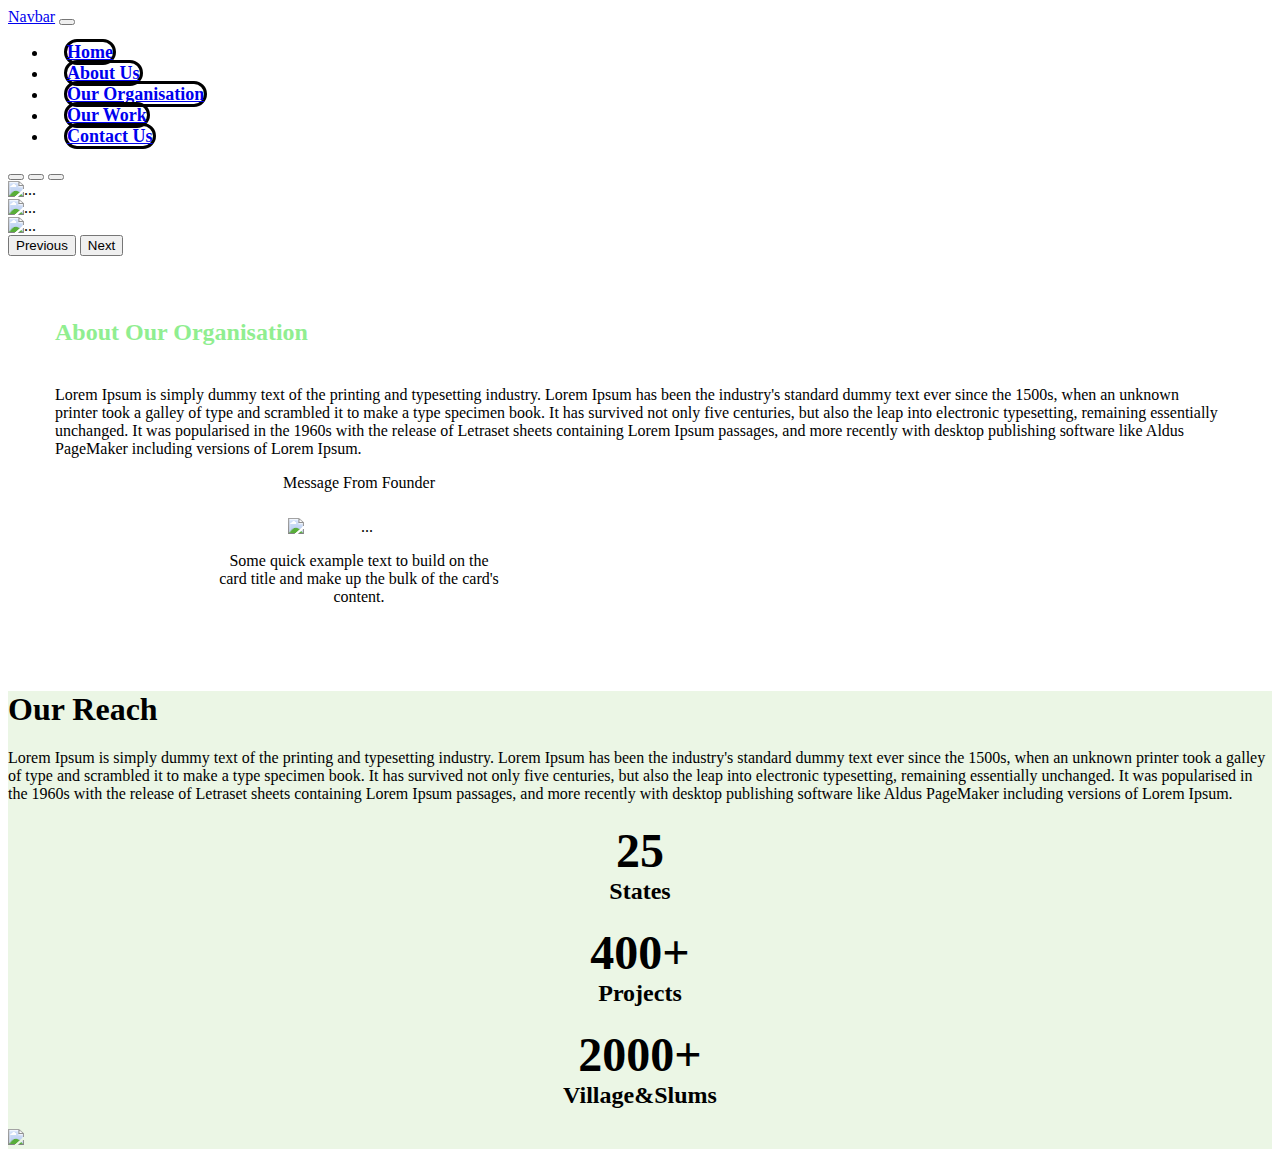
==== index.html @ d2694677 "Jquerry added" ====
<!doctype html>
<html lang="en">
<head>
    <!-- Required meta tags -->
    <meta charset="utf-8">
    <meta name="viewport" content="width=device-width, initial-scale=1">

    <!-- Bootstrap CSS -->
    <link href="https://cdn.jsdelivr.net/npm/bootstrap@5.0.2/dist/css/bootstrap.min.css" rel="stylesheet" integrity="sha384-EVSTQN3/azprG1Anm3QDgpJLIm9Nao0Yz1ztcQTwFspd3yD65VohhpuuCOmLASjC" crossorigin="anonymous">
<link rel="stylesheet" href="css/style.css">
    <title>Hello, world!</title>
</head>
<body>
<nav class="navbar sticky-top navbar-expand-lg navbar-light bg-light border-bottom border-success border-4">
    <div class="container-fluid">
        <a class="navbar-brand" href="#">Navbar</a>
        <button class="navbar-toggler" type="button" data-bs-toggle="collapse" data-bs-target="#navbarSupportedContent" aria-controls="navbarSupportedContent" aria-expanded="false" aria-label="Toggle navigation">
            <span class="navbar-toggler-icon"></span>
        </button>
        <div class="collapse navbar-collapse justify-content-center" id="navbarSupportedContent">
            <ul class="navbar-nav  mb-2 mb-lg-0 ">
                <li class="nav-item">
                    <a class="nav-link active" aria-current="page" href="#">Home</a>
                </li>
                <li class="nav-item">
                    <a class="nav-link active" aria-current="page" href="#">About Us</a>
                </li>
                <li class="nav-item">
                    <a class="nav-link active" aria-current="page" href="#">Our Organisation</a>
                </li>
                <li class="nav-item">
                    <a class="nav-link active" aria-current="page" href="#">Our Work</a>
                </li>
                <li class="nav-item">
                    <a class="nav-link active" aria-current="page" href="#">Contact Us</a>
                </li>



            </ul>

        </div>
    </div>
</nav> <!--navbar-->
<div id="carouselExampleIndicators" class="carousel slide" data-bs-ride="carousel">
    <div class="carousel-indicators">
        <button type="button" data-bs-target="#carouselExampleIndicators" data-bs-slide-to="0" class="active" aria-current="true" aria-label="Slide 1"></button>
        <button type="button" data-bs-target="#carouselExampleIndicators" data-bs-slide-to="1" aria-label="Slide 2"></button>
        <button type="button" data-bs-target="#carouselExampleIndicators" data-bs-slide-to="2" aria-label="Slide 3"></button>
    </div>
    <div class="carousel-inner">
        <div class="carousel-item active">
            <img src="pic/banner1.jpeg" class="d-block w-100" alt="...">
        </div>
        <div class="carousel-item">
            <img src="https://www.smilefoundationindia.org/images/home/hcw-banner-1.jpg" class="d-block w-100" alt="...">
        </div>
        <div class="carousel-item">
            <img src="https://www.smilefoundationindia.org/images/home/hcw-banner-2.jpg" class="d-block w-100" alt="...">
        </div>
    </div>
    <button class="carousel-control-prev" type="button" data-bs-target="#carouselExampleIndicators" data-bs-slide="prev">
        <span class="carousel-control-prev-icon" aria-hidden="true"></span>
        <span class="visually-hidden">Previous</span>
    </button>
    <button class="carousel-control-next" type="button" data-bs-target="#carouselExampleIndicators" data-bs-slide="next">
        <span class="carousel-control-next-icon" aria-hidden="true"></span>
        <span class="visually-hidden">Next</span>
    </button>
</div><!--crasole-->
<div class="container">
    <div class="row">
        <div class="row">
            <div class="col">
                <h5>About Our Organisation</h5>
                <p>Lorem Ipsum is simply dummy text of the printing and typesetting industry. Lorem Ipsum has been the industry's standard dummy text ever since the 1500s, when an unknown printer took a galley of type and scrambled it to make a type specimen book. It has survived not only five centuries, but also the leap into electronic typesetting, remaining essentially unchanged. It was popularised in the 1960s with the release of Letraset sheets containing Lorem Ipsum passages, and more recently with desktop publishing software like Aldus PageMaker including versions of Lorem Ipsum.</p>
            </div>
            <div class="col" style="text-align: center">

                <div class="card" style="width: 18rem;
    margin-left: 10rem;">
                    <div class="card-header">
                        Message From Founder
                    </div>
                    <img src="pic/user.png " class="card-img-top" alt="..." style="width: 142px;
    display: block;
    margin-left: auto;
    margin-right: auto;
    margin-top: 26px;">
                    <div class="card-body">
                        <p class="card-text">Some quick example text to build on the card title and make up the bulk of the card's content.</p>
                    </div>
                </div>
            </div>
        </div>
    </div>
</div><!--msg-->
<div class="row g-0" style="background-color:#EBF6E5">
    <div class="col-sm-6 col-md-8 p-5">
        <h1>Our Reach</h1>
        <p1>Lorem Ipsum is simply dummy text of the printing and typesetting industry. Lorem Ipsum has been the industry's standard dummy text ever since the 1500s, when an unknown printer took a galley of type and scrambled it to make a type specimen book. It has survived not only five centuries, but also the leap into electronic typesetting, remaining essentially unchanged. It was popularised in the 1960s with the release of Letraset sheets containing Lorem Ipsum passages, and more recently with desktop publishing software like Aldus PageMaker including versions of Lorem Ipsum.
        </p1>

        <div class="row">
            <div class="col border-end border-dark border-4">
                <h2 style="text-align:center"><span class="stats">25</span><br>States</br></h2>
            </div>
            <div class="col border-end border-dark border-4">
                <h2 style="text-align:center"><span class="stats">400</span><block class="plus">+</block><br>Projects</br></h2>
            </div>
            <div class="col">
                <h2 style="text-align:center"><span class="stats">2000</span><block class="plus">+</block><br>Village&Slums</br></h2>
            </div>
        </div>
    </div>
    <div class="col-6 col-md-4">
        <img src="pic/map-2018.png" style=";
    top: -11rem;
    right: 5%;width:30rem">
    </div>



</div>
<script src="https://cdn.jsdelivr.net/npm/bootstrap@5.0.2/dist/js/bootstrap.bundle.min.js" integrity="sha384-MrcW6ZMFYlzcLA8Nl+NtUVF0sA7MsXsP1UyJoMp4YLEuNSfAP+JcXn/tWtIaxVXM" crossorigin="anonymous"></script>

<script src="https://cdnjs.cloudflare.com/ajax/libs/jquery/3.6.0/jquery.min.js" integrity="sha512-894YE6QWD5I59HgZOGReFYm4dnWc1Qt5NtvYSaNcOP+u1T9qYdvdihz0PPSiiqn/+/3e7Jo4EaG7TubfWGUrMQ==" crossorigin="anonymous" referrerpolicy="no-referrer"></script>
<script src="https://cdnjs.cloudflare.com/ajax/libs/waypoints/4.0.1/jquery.waypoints.min.js" integrity="sha512-CEiA+78TpP9KAIPzqBvxUv8hy41jyI3f2uHi7DGp/Y/Ka973qgSdybNegWFciqh6GrN2UePx2KkflnQUbUhNIA==" crossorigin="anonymous" referrerpolicy="no-referrer"></script>
<script src="https://cdnjs.cloudflare.com/ajax/libs/Counter-Up/1.0.0/jquery.counterup.min.js" integrity="sha512-d8F1J2kyiRowBB/8/pAWsqUl0wSEOkG5KATkVV4slfblq9VRQ6MyDZVxWl2tWd+mPhuCbpTB4M7uU/x9FlgQ9Q==" crossorigin="anonymous" referrerpolicy="no-referrer"></script>
<script type="text/javascript" src="js/app.js"></script>
</body>
</html>
---- css/style.css ----
.body{
    width: 100%;
}
a.nav-link.active {
    margin-left: 1rem;
    font-weight: 700;
    font-size: large;
    border-radius: 40px;
    border: 3px solid black;
    margin-right: 1rem;
}
a.nav-link.active:hover{
    background-color:yellow;
}
a.nav-link.active {}

h5 {
    text-align: justify;
    font-size: x-large;
    font-weight: 900;
    color: lightgreen;
    margin-top: 1rem;
}
.container {
    padding: 47px;
}
.stats{
    font-weight: bolder;
    font-size: xxx-large;
}
block.plus {
    font-size: xxx-large;
    font-weight: 700;
}
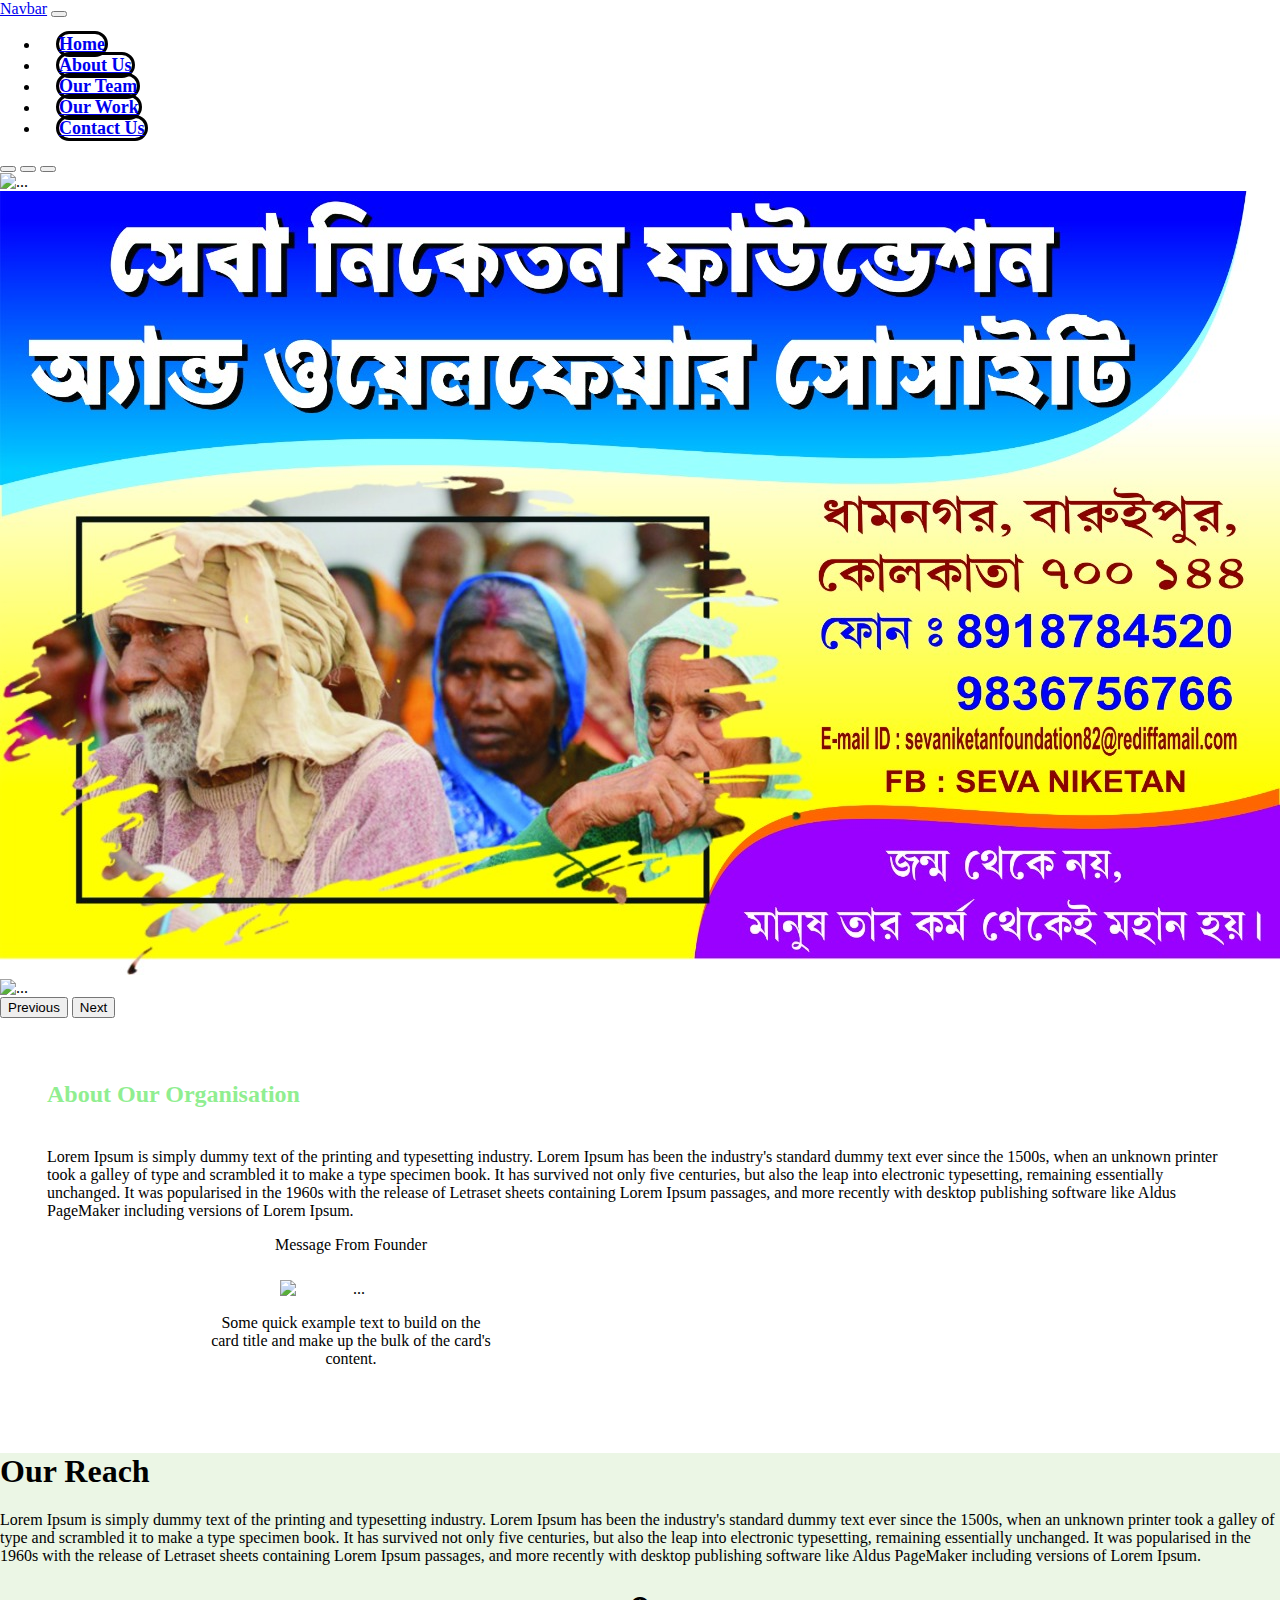
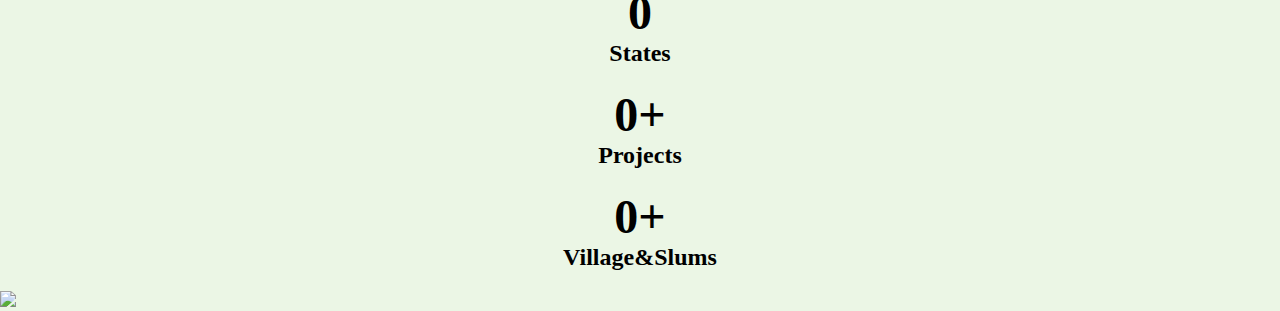
==== commit b0e4262b: "our team page" ====
--- a/index.html
+++ b/index.html
@@ -13,7 +13,7 @@
 <body>
 <nav class="navbar sticky-top navbar-expand-lg navbar-light bg-light border-bottom border-success border-4">
     <div class="container-fluid">
-        <a class="navbar-brand" href="#">Navbar</a>
+        <a class="navbar-brand" href="index.html">Navbar</a>
         <button class="navbar-toggler" type="button" data-bs-toggle="collapse" data-bs-target="#navbarSupportedContent" aria-controls="navbarSupportedContent" aria-expanded="false" aria-label="Toggle navigation">
             <span class="navbar-toggler-icon"></span>
         </button>
@@ -26,7 +26,7 @@
                     <a class="nav-link active" aria-current="page" href="#">About Us</a>
                 </li>
                 <li class="nav-item">
-                    <a class="nav-link active" aria-current="page" href="#">Our Organisation</a>
+                    <a class="nav-link active" aria-current="page" href="our%20team.html">Our Team</a>
                 </li>
                 <li class="nav-item">
                     <a class="nav-link active" aria-current="page" href="#">Our Work</a>
@@ -53,7 +53,7 @@
             <img src="pic/banner1.jpeg" class="d-block w-100" alt="...">
         </div>
         <div class="carousel-item">
-            <img src="https://www.smilefoundationindia.org/images/home/hcw-banner-1.jpg" class="d-block w-100" alt="...">
+            <img src="pic/banner.jpeg" class="d-block w-100" alt="...">
         </div>
         <div class="carousel-item">
             <img src="https://www.smilefoundationindia.org/images/home/hcw-banner-2.jpg" class="d-block w-100" alt="...">
@@ -101,15 +101,15 @@
         <p1>Lorem Ipsum is simply dummy text of the printing and typesetting industry. Lorem Ipsum has been the industry's standard dummy text ever since the 1500s, when an unknown printer took a galley of type and scrambled it to make a type specimen book. It has survived not only five centuries, but also the leap into electronic typesetting, remaining essentially unchanged. It was popularised in the 1960s with the release of Letraset sheets containing Lorem Ipsum passages, and more recently with desktop publishing software like Aldus PageMaker including versions of Lorem Ipsum.
         </p1>
 
-        <div class="row">
+        <div class="row"id="counter">
             <div class="col border-end border-dark border-4">
-                <h2 style="text-align:center"><span class="stats">25</span><br>States</br></h2>
+                <h2 style="text-align:center"><span data-target="25" class="stats">0</span><br>States</br></h2>
             </div>
             <div class="col border-end border-dark border-4">
-                <h2 style="text-align:center"><span class="stats">400</span><block class="plus">+</block><br>Projects</br></h2>
+                <h2 style="text-align:center"><span class="stats" data-target="400"  >0</span><block class="plus">+</block><br>Projects</br></h2>
             </div>
             <div class="col">
-                <h2 style="text-align:center"><span class="stats">2000</span><block class="plus">+</block><br>Village&Slums</br></h2>
+                <h2 style="text-align:center"><span data-target="2000" class="stats">0</span><block class="plus">+</block><br>Village&Slums</br></h2>
             </div>
         </div>
     </div>
@@ -124,9 +124,7 @@
 </div>
 <script src="https://cdn.jsdelivr.net/npm/bootstrap@5.0.2/dist/js/bootstrap.bundle.min.js" integrity="sha384-MrcW6ZMFYlzcLA8Nl+NtUVF0sA7MsXsP1UyJoMp4YLEuNSfAP+JcXn/tWtIaxVXM" crossorigin="anonymous"></script>
 
-<script src="https://cdnjs.cloudflare.com/ajax/libs/jquery/3.6.0/jquery.min.js" integrity="sha512-894YE6QWD5I59HgZOGReFYm4dnWc1Qt5NtvYSaNcOP+u1T9qYdvdihz0PPSiiqn/+/3e7Jo4EaG7TubfWGUrMQ==" crossorigin="anonymous" referrerpolicy="no-referrer"></script>
-<script src="https://cdnjs.cloudflare.com/ajax/libs/waypoints/4.0.1/jquery.waypoints.min.js" integrity="sha512-CEiA+78TpP9KAIPzqBvxUv8hy41jyI3f2uHi7DGp/Y/Ka973qgSdybNegWFciqh6GrN2UePx2KkflnQUbUhNIA==" crossorigin="anonymous" referrerpolicy="no-referrer"></script>
-<script src="https://cdnjs.cloudflare.com/ajax/libs/Counter-Up/1.0.0/jquery.counterup.min.js" integrity="sha512-d8F1J2kyiRowBB/8/pAWsqUl0wSEOkG5KATkVV4slfblq9VRQ6MyDZVxWl2tWd+mPhuCbpTB4M7uU/x9FlgQ9Q==" crossorigin="anonymous" referrerpolicy="no-referrer"></script>
+<script src="https://code.jquery.com/jquery-3.6.0.min.js" integrity="sha256-/xUj+3OJU5yExlq6GSYGSHk7tPXikynS7ogEvDej/m4=" crossorigin="anonymous"></script>
 <script type="text/javascript" src="js/app.js"></script>
 </body>
 </html>--- a/css/style.css
+++ b/css/style.css
@@ -1,5 +1,9 @@
-.body{
+html,body{
     width: 100%;
+    height: 100%;
+    margin: 0px;
+    padding: 0px;
+    overflow-x: clip;
 }
 a.nav-link.active {
     margin-left: 1rem;
@@ -31,4 +35,14 @@
 block.plus {
     font-size: xxx-large;
     font-weight: 700;
+}
+
+#team{
+    color: white;
+    border-bottom: 10px;
+    font-size: -webkit-xxx-large;
+    font-weight: 600;
+    /* border-bottom: 10px; */
+    text-decoration-line: underline;
+    text-align: center;
 }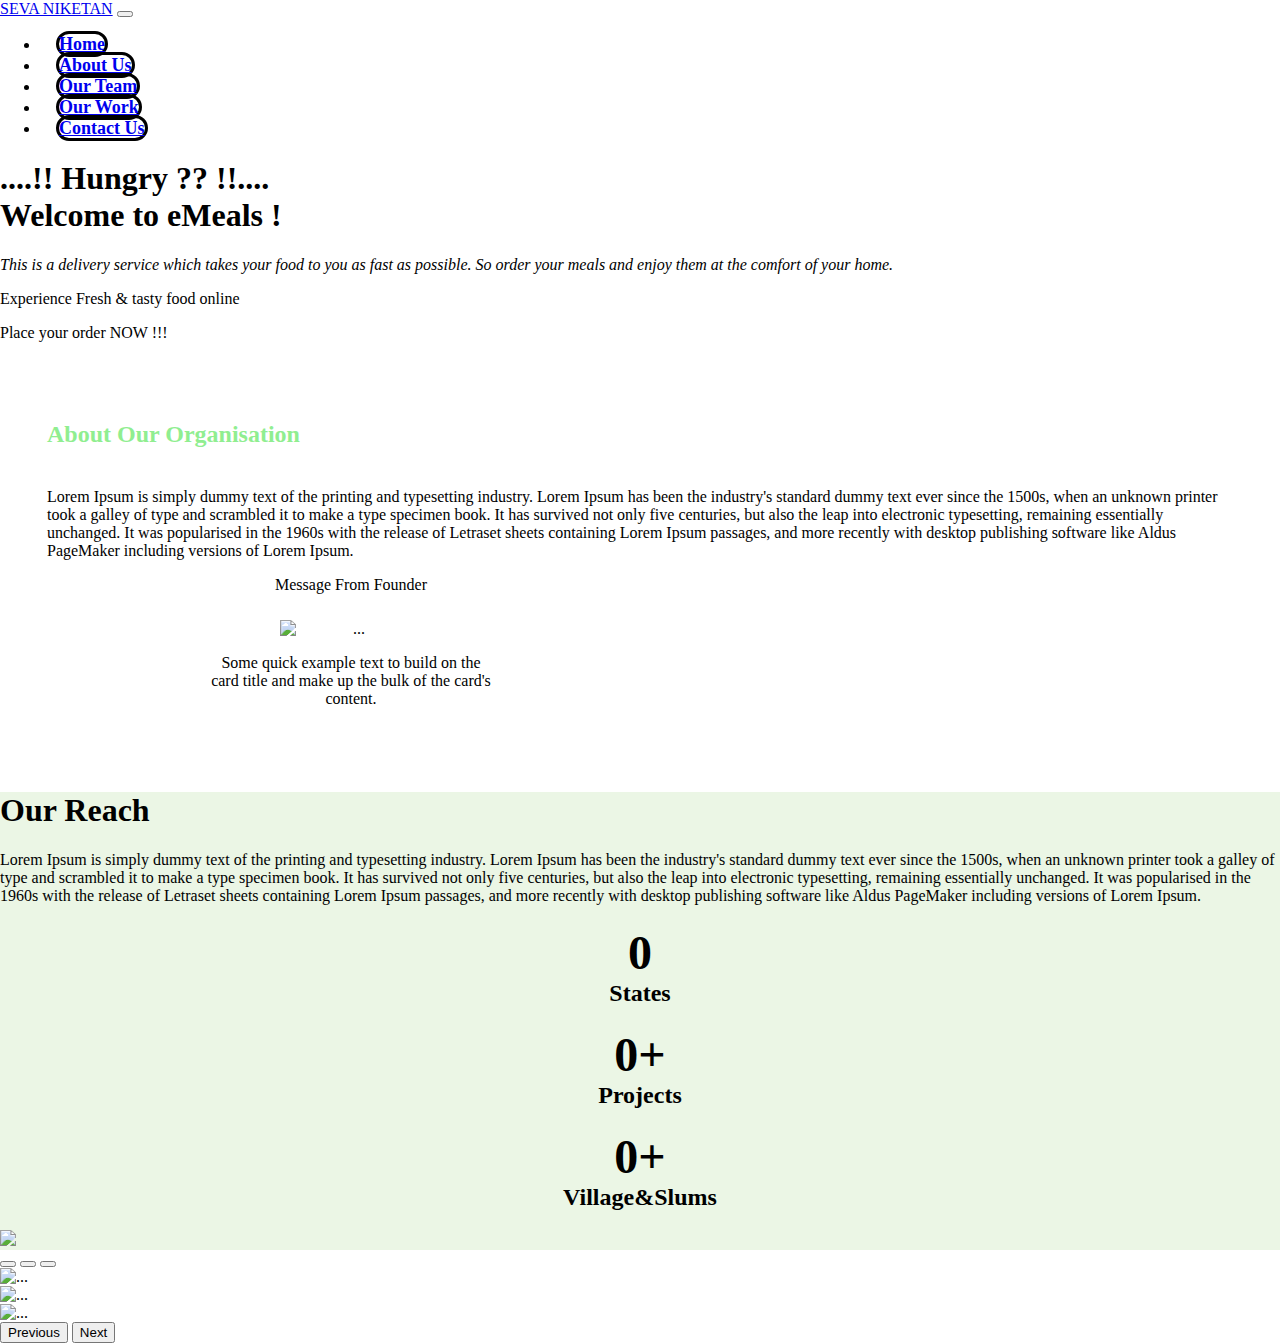
==== commit 9f269488: "updated" ====
--- a/index.html
+++ b/index.html
@@ -11,28 +11,28 @@
     <title>Hello, world!</title>
 </head>
 <body>
-<nav class="navbar sticky-top navbar-expand-lg navbar-light bg-light border-bottom border-success border-4">
+<nav class="navbar sticky-top navbar-expand-lg navbar-light navbar1">
     <div class="container-fluid">
-        <a class="navbar-brand" href="index.html">Navbar</a>
+        <a class="navbar-brand" id="pgs1" href="index.html">SEVA NIKETAN</a>
         <button class="navbar-toggler" type="button" data-bs-toggle="collapse" data-bs-target="#navbarSupportedContent" aria-controls="navbarSupportedContent" aria-expanded="false" aria-label="Toggle navigation">
             <span class="navbar-toggler-icon"></span>
         </button>
         <div class="collapse navbar-collapse justify-content-center" id="navbarSupportedContent">
             <ul class="navbar-nav  mb-2 mb-lg-0 ">
                 <li class="nav-item">
-                    <a class="nav-link active" aria-current="page" href="#">Home</a>
+                    <a class="nav-link active " id="pgs" aria-current="page" href="#">Home</a>
                 </li>
                 <li class="nav-item">
-                    <a class="nav-link active" aria-current="page" href="#">About Us</a>
+                    <a class="nav-link active " id="pgs"  aria-current="page" href="#">About Us</a>
                 </li>
                 <li class="nav-item">
-                    <a class="nav-link active" aria-current="page" href="our%20team.html">Our Team</a>
+                    <a class="nav-link active"id="pgs"  aria-current="page" href="our team.html">Our Team</a>
                 </li>
                 <li class="nav-item">
-                    <a class="nav-link active" aria-current="page" href="#">Our Work</a>
+                    <a class="nav-link active"id="pgs"  aria-current="page" href="#">Our Work</a>
                 </li>
                 <li class="nav-item">
-                    <a class="nav-link active" aria-current="page" href="#">Contact Us</a>
+                    <a class="nav-link active" id="pgs" aria-current="page" href="#">Contact Us</a>
                 </li>
 
 
@@ -42,7 +42,7 @@
         </div>
     </div>
 </nav> <!--navbar-->
-<div id="carouselExampleIndicators" class="carousel slide" data-bs-ride="carousel">
+<!--<div id="carouselExampleIndicators" class="carousel slide" data-bs-ride="carousel">
     <div class="carousel-indicators">
         <button type="button" data-bs-target="#carouselExampleIndicators" data-bs-slide-to="0" class="active" aria-current="true" aria-label="Slide 1"></button>
         <button type="button" data-bs-target="#carouselExampleIndicators" data-bs-slide-to="1" aria-label="Slide 2"></button>
@@ -67,7 +67,15 @@
         <span class="carousel-control-next-icon" aria-hidden="true"></span>
         <span class="visually-hidden">Next</span>
     </button>
-</div><!--crasole-->
+</div>--><!--crasole-->
+<section id="home">
+<!--<img src="banner1.jpeg" style="width: 100%; border: 5px solid white; border-radius: 20px;" alt="">-->
+<h1 class="h-primary">....!! Hungry ?? !!.... <br>Welcome to eMeals !</h1>
+        <p><i> This is a delivery service which takes your food to you as fast as possible.
+             So order your meals and enjoy them at the comfort of your home.</i></p>
+        <p> Experience Fresh & tasty food online </p>
+        <p> Place your order NOW !!!</p>
+</section>
 <div class="container">
     <div class="row">
         <div class="row">
@@ -114,7 +122,7 @@
         </div>
     </div>
     <div class="col-6 col-md-4">
-        <img src="pic/map-2018.png" style=";
+        <img src="pic/map-2018.png" style="
     top: -11rem;
     right: 5%;width:30rem">
     </div>
@@ -122,9 +130,39 @@
 
 
 </div>
+<div id="carouselExampleIndicators" class="carousel slide" data-bs-ride="carousel">
+    <div class="carousel-indicators">
+        <button type="button" data-bs-target="#carouselExampleIndicators" data-bs-slide-to="0" class="active" aria-current="true" aria-label="Slide 1"></button>
+        <button type="button" data-bs-target="#carouselExampleIndicators" data-bs-slide-to="1" aria-label="Slide 2"></button>
+        <button type="button" data-bs-target="#carouselExampleIndicators" data-bs-slide-to="2" aria-label="Slide 3"></button>
+       <!-- <button type="button" data-bs-target="#carouselExampleIndicators" data-bs-slide-to="2" aria-label="Slide 4"></button>-->
+    </div>
+    <div class="carousel-inner">
+        <div class="carousel-item active">
+            <img src="Untitled design (14).png" class="d-block imgstyle" alt="...">
+        </div>
+        <div class="carousel-item">
+            <img src="Untitled design (15).png" class="d-block imgstyle" alt="...">
+        </div>
+        <div class="carousel-item">
+            <img src="Untitled design (16).png" class="d-block imgstyle" alt="...">
+        </div>
+      <!--  <div class="carousel-item">
+            <img src="Untitled design (17).png" class="d-block imgstyle" alt="...">
+        </div>-->
+    </div>
+    <button class="carousel-control-prev" type="button" data-bs-target="#carouselExampleIndicators" data-bs-slide="prev">
+        <span class="carousel-control-prev-icon" aria-hidden="true"></span>
+        <span class="visually-hidden">Previous</span>
+    </button>
+    <button class="carousel-control-next" type="button" data-bs-target="#carouselExampleIndicators" data-bs-slide="next">
+        <span class="carousel-control-next-icon" aria-hidden="true"></span>
+        <span class="visually-hidden">Next</span>
+    </button>
+</div>
 <script src="https://cdn.jsdelivr.net/npm/bootstrap@5.0.2/dist/js/bootstrap.bundle.min.js" integrity="sha384-MrcW6ZMFYlzcLA8Nl+NtUVF0sA7MsXsP1UyJoMp4YLEuNSfAP+JcXn/tWtIaxVXM" crossorigin="anonymous"></script>
 
 <script src="https://code.jquery.com/jquery-3.6.0.min.js" integrity="sha256-/xUj+3OJU5yExlq6GSYGSHk7tPXikynS7ogEvDej/m4=" crossorigin="anonymous"></script>
 <script type="text/javascript" src="js/app.js"></script>
 </body>
-</html>+</html>
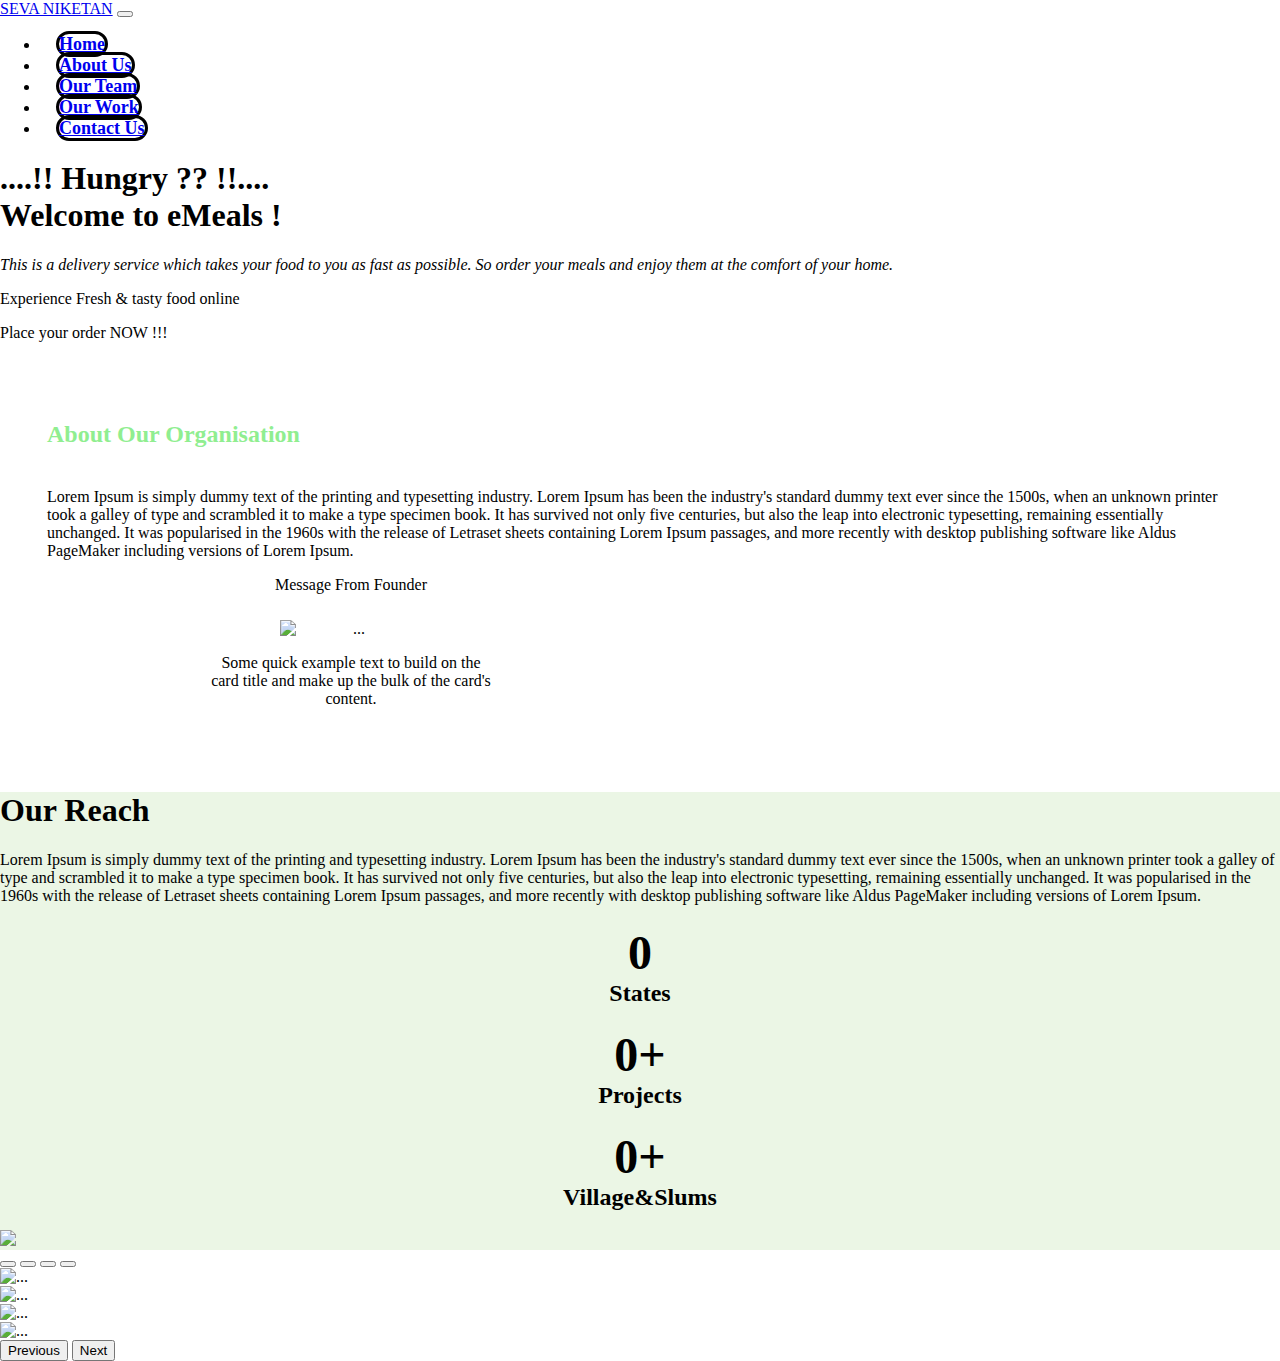
==== commit 6befeacd: "c" ====
--- a/index.html
+++ b/index.html
@@ -29,7 +29,7 @@
                     <a class="nav-link active"id="pgs"  aria-current="page" href="our team.html">Our Team</a>
                 </li>
                 <li class="nav-item">
-                    <a class="nav-link active"id="pgs"  aria-current="page" href="#">Our Work</a>
+                    <a class="nav-link active" id="pgs" aria-current="page" href="our work.html">Our Work</a>
                 </li>
                 <li class="nav-item">
                     <a class="nav-link active" id="pgs" aria-current="page" href="#">Contact Us</a>
@@ -135,7 +135,7 @@
         <button type="button" data-bs-target="#carouselExampleIndicators" data-bs-slide-to="0" class="active" aria-current="true" aria-label="Slide 1"></button>
         <button type="button" data-bs-target="#carouselExampleIndicators" data-bs-slide-to="1" aria-label="Slide 2"></button>
         <button type="button" data-bs-target="#carouselExampleIndicators" data-bs-slide-to="2" aria-label="Slide 3"></button>
-       <!-- <button type="button" data-bs-target="#carouselExampleIndicators" data-bs-slide-to="2" aria-label="Slide 4"></button>-->
+        <button type="button" data-bs-target="#carouselExampleIndicators" data-bs-slide-to="2" aria-label="Slide 4"></button>
     </div>
     <div class="carousel-inner">
         <div class="carousel-item active">
@@ -147,9 +147,9 @@
         <div class="carousel-item">
             <img src="Untitled design (16).png" class="d-block imgstyle" alt="...">
         </div>
-      <!--  <div class="carousel-item">
+        <div class="carousel-item">
             <img src="Untitled design (17).png" class="d-block imgstyle" alt="...">
-        </div>-->
+        </div>
     </div>
     <button class="carousel-control-prev" type="button" data-bs-target="#carouselExampleIndicators" data-bs-slide="prev">
         <span class="carousel-control-prev-icon" aria-hidden="true"></span>
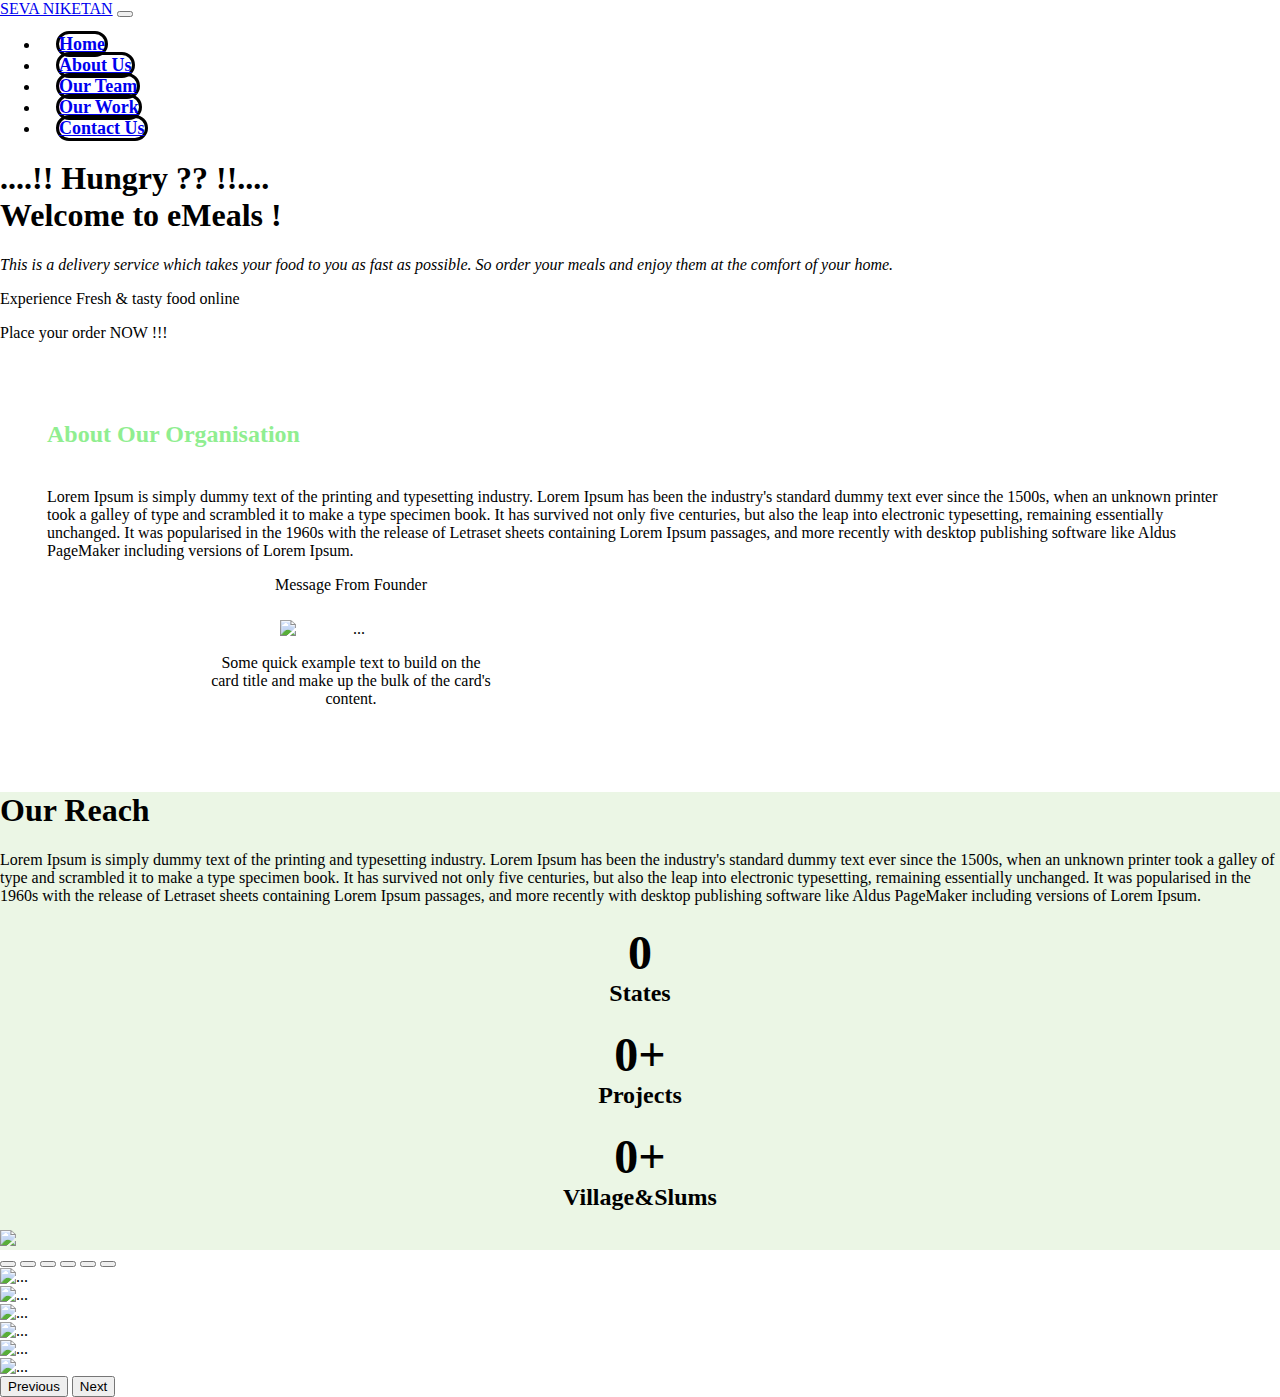
==== commit c1943812: "crasoul improved" ====
--- a/index.html
+++ b/index.html
@@ -23,7 +23,7 @@
                     <a class="nav-link active " id="pgs" aria-current="page" href="#">Home</a>
                 </li>
                 <li class="nav-item">
-                    <a class="nav-link active " id="pgs"  aria-current="page" href="#">About Us</a>
+                    <a class="nav-link active " id="pgs"  aria-current="page" href="aboutus.html">About Us</a>
                 </li>
                 <li class="nav-item">
                     <a class="nav-link active"id="pgs"  aria-current="page" href="our team.html">Our Team</a>
@@ -32,7 +32,7 @@
                     <a class="nav-link active" id="pgs" aria-current="page" href="our work.html">Our Work</a>
                 </li>
                 <li class="nav-item">
-                    <a class="nav-link active" id="pgs" aria-current="page" href="#">Contact Us</a>
+                    <a class="nav-link active" id="pgs" aria-current="page" href="contactus.html">Contact Us</a>
                 </li>
 
 
@@ -42,32 +42,7 @@
         </div>
     </div>
 </nav> <!--navbar-->
-<!--<div id="carouselExampleIndicators" class="carousel slide" data-bs-ride="carousel">
-    <div class="carousel-indicators">
-        <button type="button" data-bs-target="#carouselExampleIndicators" data-bs-slide-to="0" class="active" aria-current="true" aria-label="Slide 1"></button>
-        <button type="button" data-bs-target="#carouselExampleIndicators" data-bs-slide-to="1" aria-label="Slide 2"></button>
-        <button type="button" data-bs-target="#carouselExampleIndicators" data-bs-slide-to="2" aria-label="Slide 3"></button>
-    </div>
-    <div class="carousel-inner">
-        <div class="carousel-item active">
-            <img src="pic/banner1.jpeg" class="d-block w-100" alt="...">
-        </div>
-        <div class="carousel-item">
-            <img src="pic/banner.jpeg" class="d-block w-100" alt="...">
-        </div>
-        <div class="carousel-item">
-            <img src="https://www.smilefoundationindia.org/images/home/hcw-banner-2.jpg" class="d-block w-100" alt="...">
-        </div>
-    </div>
-    <button class="carousel-control-prev" type="button" data-bs-target="#carouselExampleIndicators" data-bs-slide="prev">
-        <span class="carousel-control-prev-icon" aria-hidden="true"></span>
-        <span class="visually-hidden">Previous</span>
-    </button>
-    <button class="carousel-control-next" type="button" data-bs-target="#carouselExampleIndicators" data-bs-slide="next">
-        <span class="carousel-control-next-icon" aria-hidden="true"></span>
-        <span class="visually-hidden">Next</span>
-    </button>
-</div>--><!--crasole-->
+
 <section id="home">
 <!--<img src="banner1.jpeg" style="width: 100%; border: 5px solid white; border-radius: 20px;" alt="">-->
 <h1 class="h-primary">....!! Hungry ?? !!.... <br>Welcome to eMeals !</h1>
@@ -135,7 +110,9 @@
         <button type="button" data-bs-target="#carouselExampleIndicators" data-bs-slide-to="0" class="active" aria-current="true" aria-label="Slide 1"></button>
         <button type="button" data-bs-target="#carouselExampleIndicators" data-bs-slide-to="1" aria-label="Slide 2"></button>
         <button type="button" data-bs-target="#carouselExampleIndicators" data-bs-slide-to="2" aria-label="Slide 3"></button>
-        <button type="button" data-bs-target="#carouselExampleIndicators" data-bs-slide-to="2" aria-label="Slide 4"></button>
+        <button type="button" data-bs-target="#carouselExampleIndicators" data-bs-slide-to="3" aria-label="Slide 4"></button>
+        <button type="button" data-bs-target="#carouselExampleIndicators" data-bs-slide-to="4" aria-label="Slide 5"></button>
+        <button type="button" data-bs-target="#carouselExampleIndicators" data-bs-slide-to="5" aria-label="Slide 6"></button>
     </div>
     <div class="carousel-inner">
         <div class="carousel-item active">
@@ -149,6 +126,12 @@
         </div>
         <div class="carousel-item">
             <img src="Untitled design (17).png" class="d-block imgstyle" alt="...">
+        </div>
+        <div class="carousel-item">
+            <img src="pic/user.png" class="d-block imgstyle" alt="...">
+        </div>
+        <div class="carousel-item">
+            <img src="pic/banner1.jpeg" class="d-block imgstyle" alt="...">
         </div>
     </div>
     <button class="carousel-control-prev" type="button" data-bs-target="#carouselExampleIndicators" data-bs-slide="prev">
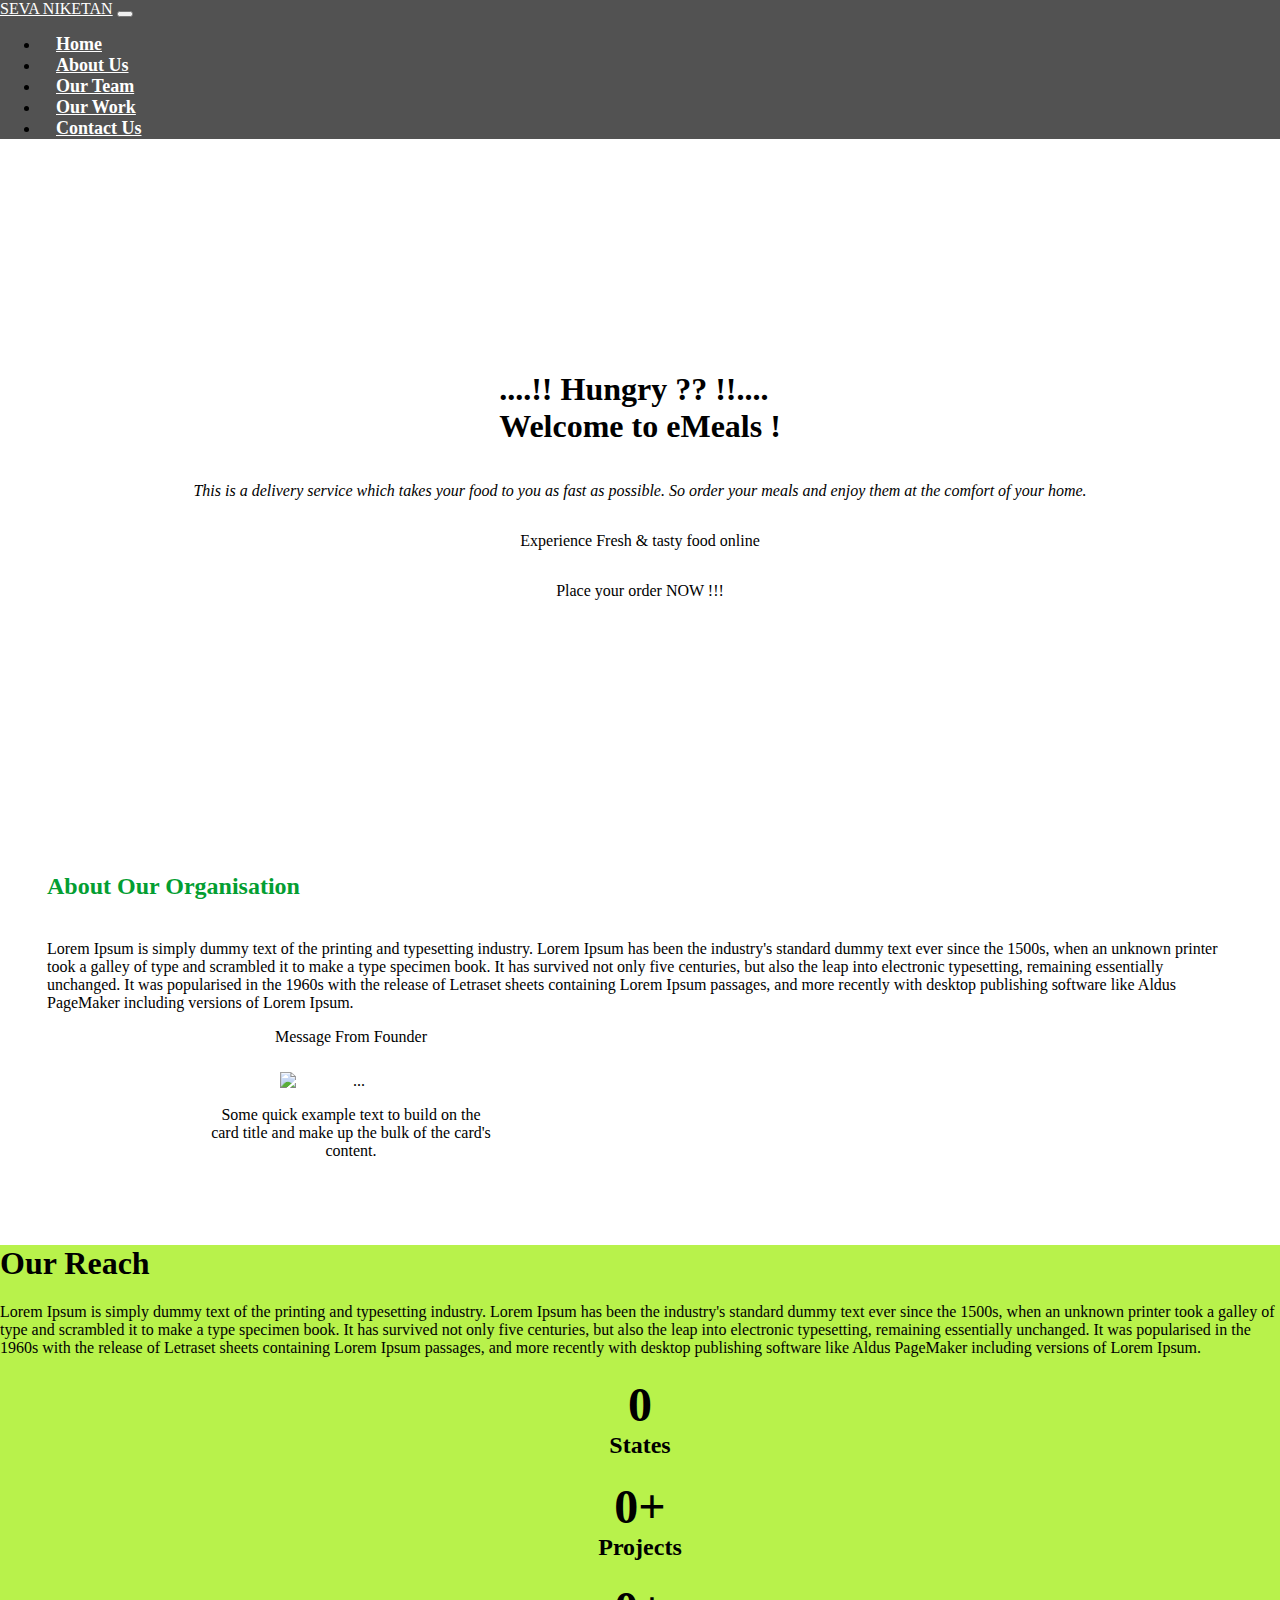
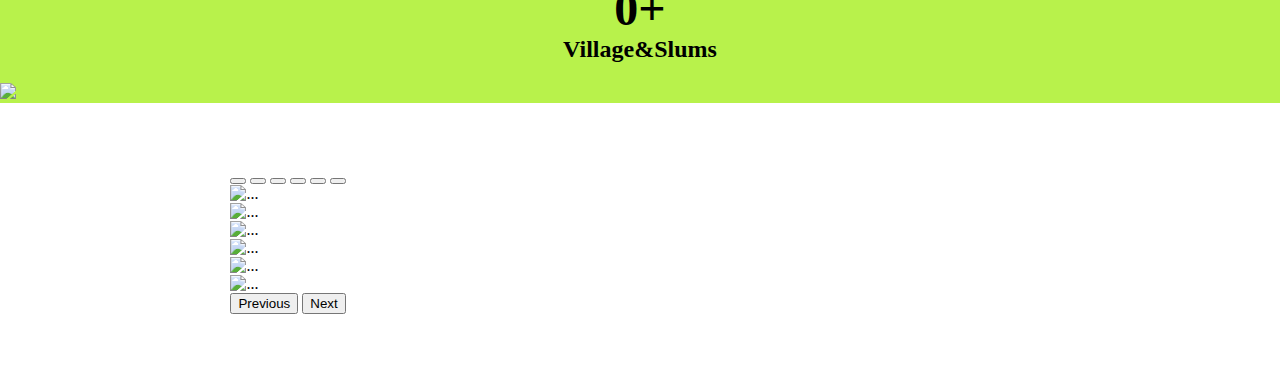
==== commit 7edc0caa: "allupdate" ====
--- a/index.html
+++ b/index.html
@@ -78,7 +78,7 @@
         </div>
     </div>
 </div><!--msg-->
-<div class="row g-0" style="background-color:#EBF6E5">
+<div class="row g-0" style="background-color:#b8f24b">
     <div class="col-sm-6 col-md-8 p-5">
         <h1>Our Reach</h1>
         <p1>Lorem Ipsum is simply dummy text of the printing and typesetting industry. Lorem Ipsum has been the industry's standard dummy text ever since the 1500s, when an unknown printer took a galley of type and scrambled it to make a type specimen book. It has survived not only five centuries, but also the leap into electronic typesetting, remaining essentially unchanged. It was popularised in the 1960s with the release of Letraset sheets containing Lorem Ipsum passages, and more recently with desktop publishing software like Aldus PageMaker including versions of Lorem Ipsum.
@@ -142,7 +142,11 @@
         <span class="carousel-control-next-icon" aria-hidden="true"></span>
         <span class="visually-hidden">Next</span>
     </button>
+
 </div>
+
+
+
 <script src="https://cdn.jsdelivr.net/npm/bootstrap@5.0.2/dist/js/bootstrap.bundle.min.js" integrity="sha384-MrcW6ZMFYlzcLA8Nl+NtUVF0sA7MsXsP1UyJoMp4YLEuNSfAP+JcXn/tWtIaxVXM" crossorigin="anonymous"></script>
 
 <script src="https://code.jquery.com/jquery-3.6.0.min.js" integrity="sha256-/xUj+3OJU5yExlq6GSYGSHk7tPXikynS7ogEvDej/m4=" crossorigin="anonymous"></script>
--- a/css/style.css
+++ b/css/style.css
@@ -4,25 +4,84 @@
     margin: 0px;
     padding: 0px;
     overflow-x: clip;
+    top: 0;
+    left: 0;
 }
 a.nav-link.active {
     margin-left: 1rem;
     font-weight: 700;
     font-size: large;
-    border-radius: 40px;
-    border: 3px solid black;
+    border-radius: 21px;
+    /* border: 3px solid black; */
     margin-right: 1rem;
 }
-a.nav-link.active:hover{
-    background-color:yellow;
+/* a.nav-link.active:hover{
+    background-color:white;
+    color: black;
+} */
+.justify-content-center {
+    justify-content: right!important;
 }
-a.nav-link.active {}
+.navbar{
+    position: sticky;
+}
+
+.navbar1::before{
+    content: "";
+    background-color: black;
+    position: absolute;
+    height: 100%;
+    width: 100%;
+    z-index: -1;
+    opacity: 0.68;
+    
+
+}
+#pgs{
+    color: white;
+}
+#pgs:hover{
+    
+    background-color:white;
+    color: black;
+}
+#pgs1{
+    color: white;
+}
+
+
+
+#home{
+    display: flex;
+    flex-direction: column;
+    justify-content: center;
+    align-items: center;
+    height: 655px;
+  
+
+}
+#home::before{
+    content: "";
+    position: absolute;
+    background: url("banner1.jpeg") no-repeat center center/cover;
+    top: 0;
+    left: 0;
+    border: 3px solid white;
+    border-top: 0;
+    
+    border-bottom-left-radius: 45px ;
+    border-bottom-right-radius: 45px;
+    height: 100%;
+    width: 100%;
+    z-index: -1;
+    opacity: 0.89;
+}
 
 h5 {
     text-align: justify;
     font-size: x-large;
     font-weight: 900;
-    color: lightgreen;
+    color: #039e32;
     margin-top: 1rem;
 }
 .container {
@@ -37,6 +96,27 @@
     font-weight: 700;
 }
 
+.imgstyle{
+    width: 100%!important;
+}
+.carousel-inner {
+    position: relative;
+    width: 80%;
+    overflow: hidden;
+
+}
+.carousel {
+    padding-left: 18%;
+    padding-top: 5%;
+    padding-bottom: 5%;
+}
+.carousel-control-next {
+    right: 191px;
+}
+.carousel-control-prev {
+    left: 206px;
+}
+
 #team{
     color: white;
     border-bottom: 10px;
@@ -45,4 +125,5 @@
     /* border-bottom: 10px; */
     text-decoration-line: underline;
     text-align: center;
-}+}
+
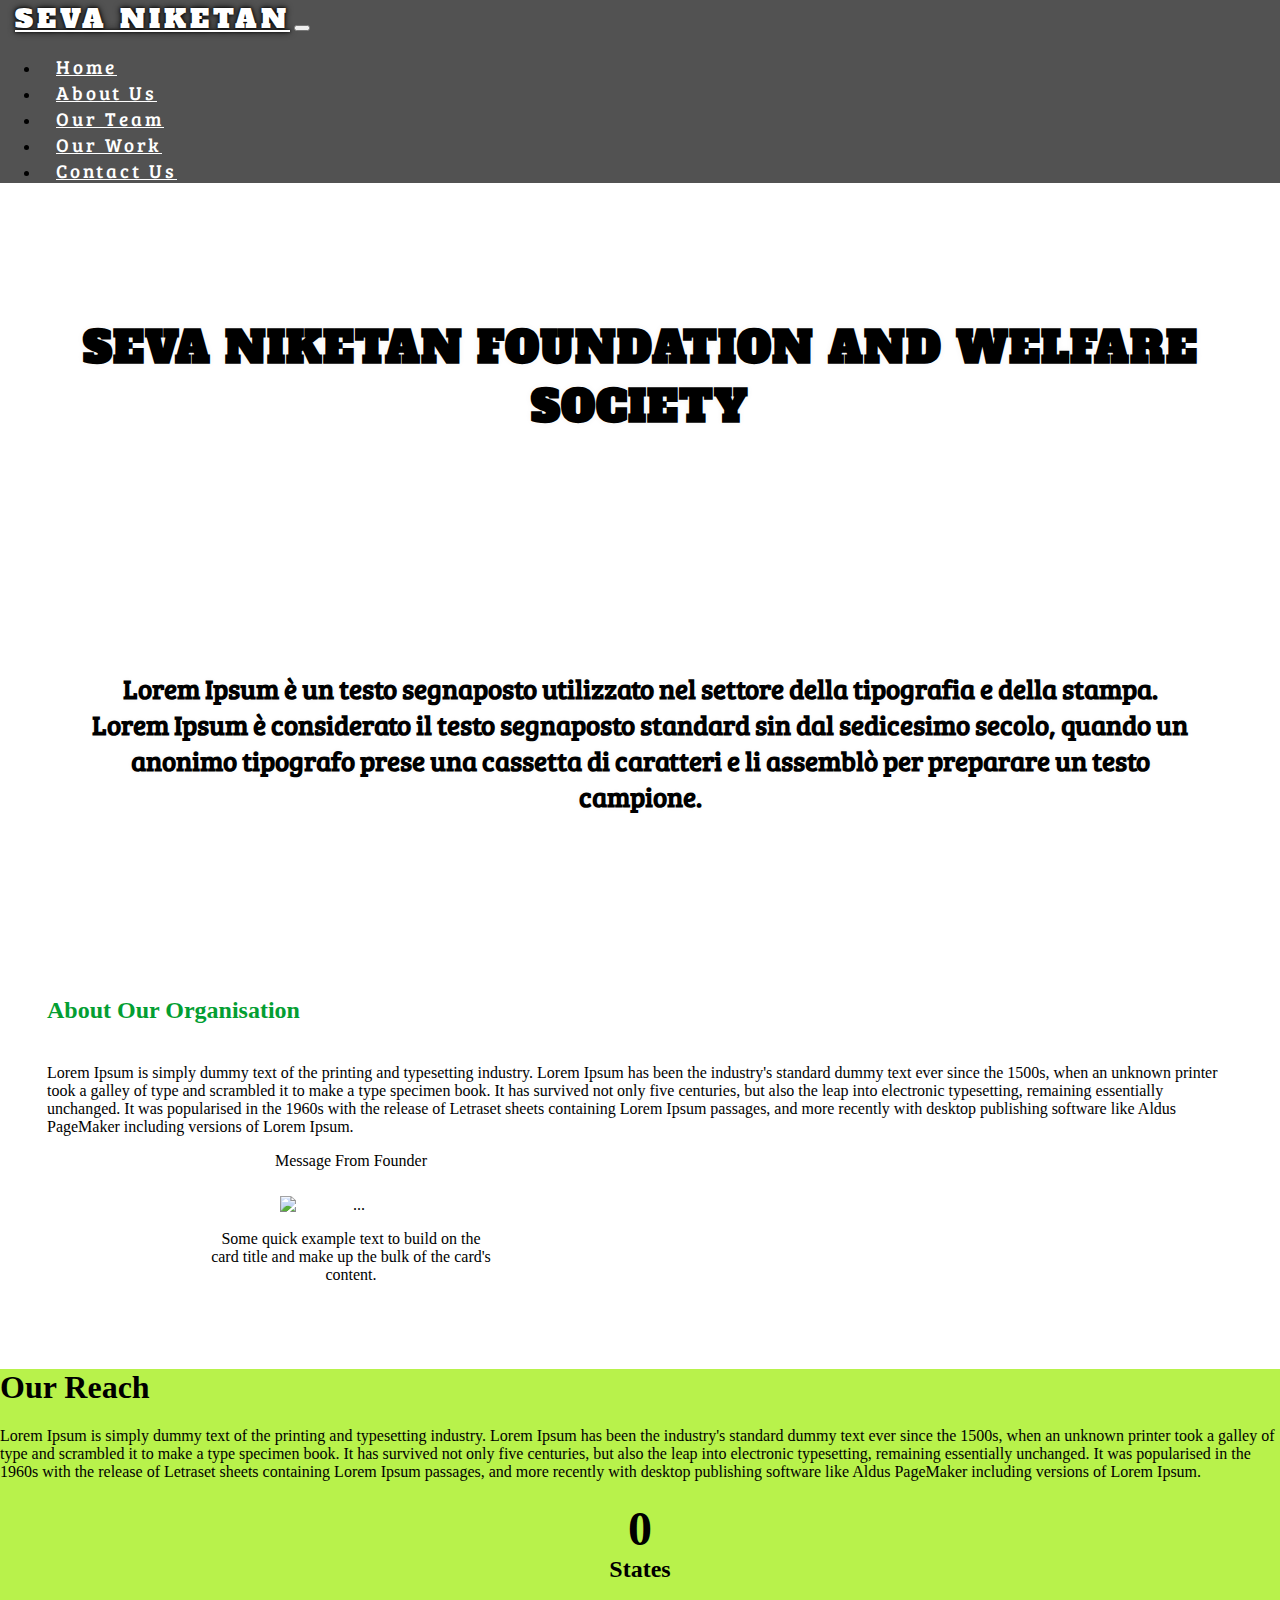
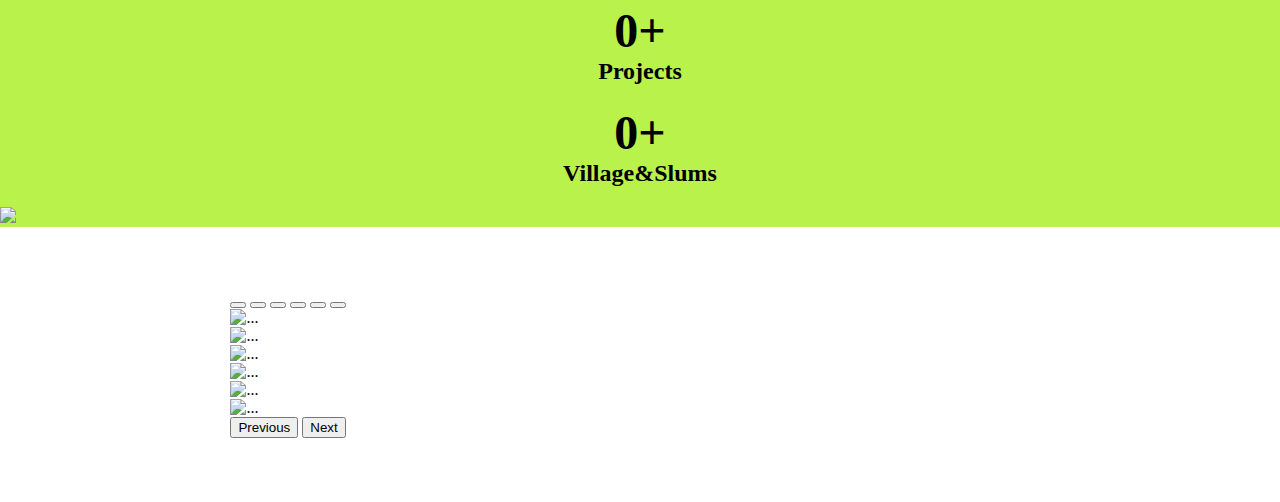
==== commit e4bd6d59: "changed (#10)" ====
--- a/index.html
+++ b/index.html
@@ -7,6 +7,12 @@
 
     <!-- Bootstrap CSS -->
     <link href="https://cdn.jsdelivr.net/npm/bootstrap@5.0.2/dist/css/bootstrap.min.css" rel="stylesheet" integrity="sha384-EVSTQN3/azprG1Anm3QDgpJLIm9Nao0Yz1ztcQTwFspd3yD65VohhpuuCOmLASjC" crossorigin="anonymous">
+
+    <!-- <link href="https://fonts.googleapis.com/css2?family=Alfa+Slab+One&display=swap" rel="stylesheet">
+    <link href="https://fonts.googleapis.com/css2?family=Alfa+Slab+One&family=Bebas+Neue&display=swap" rel="stylesheet"> -->
+    <link href="https://fonts.googleapis.com/css2?family=Alfa+Slab+One&family=Bebas+Neue&family=Merriweather+Sans&display=swap" rel="stylesheet">
+    <link href="https://fonts.googleapis.com/css2?family=Alfa+Slab+One&family=Bebas+Neue&family=Bree+Serif&family=Merriweather+Sans&display=swap" rel="stylesheet">
+
 <link rel="stylesheet" href="css/style.css">
     <title>Hello, world!</title>
 </head>
@@ -45,11 +51,10 @@
 
 <section id="home">
 <!--<img src="banner1.jpeg" style="width: 100%; border: 5px solid white; border-radius: 20px;" alt="">-->
-<h1 class="h-primary">....!! Hungry ?? !!.... <br>Welcome to eMeals !</h1>
-        <p><i> This is a delivery service which takes your food to you as fast as possible.
-             So order your meals and enjoy them at the comfort of your home.</i></p>
-        <p> Experience Fresh & tasty food online </p>
-        <p> Place your order NOW !!!</p>
+<h1 class="h-primary"> SEVA NIKETAN FOUNDATION AND WELFARE SOCIETY</h1>
+        
+        <p class="para"> Lorem Ipsum è un testo segnaposto utilizzato nel settore della tipografia e della stampa. Lorem Ipsum è considerato il testo segnaposto standard sin dal sedicesimo secolo, quando un anonimo tipografo prese una cassetta di caratteri e li assemblò per preparare un testo campione.  </p>
+        
 </section>
 <div class="container">
     <div class="row">
--- a/css/style.css
+++ b/css/style.css
@@ -39,23 +39,39 @@
 }
 #pgs{
     color: white;
+    /* font-family: 'Bebas Neue', cursive; */
+    font-family: 'Bree Serif', serif;
+    letter-spacing: 3px;
+    font-weight: 100;
+    font-size: 1.2rem;
+    
 }
 #pgs:hover{
     
     background-color:white;
     color: black;
+    /* font-family: 'Bebas Neue', cursive; */
+    font-family: 'Bree Serif', serif;
 }
 #pgs1{
     color: white;
+    font-family: 'Alfa Slab One', cursive;
+    letter-spacing: 4px;
+    padding-left: 15px;
+    font-size: 1.67rem;
+    text-shadow: 0 0 3px black, 0 0 7px black;
 }
+
 
 
 
 #home{
     display: flex;
     flex-direction: column;
-    justify-content: center;
+    /* justify-content: center; */
     align-items: center;
+    text-align: center;
+    padding: 40px 0px;
     height: 655px;
   
 
@@ -74,8 +90,35 @@
     height: 100%;
     width: 100%;
     z-index: -1;
-    opacity: 0.89;
+    opacity: 0.95;
 }
+.h-primary{
+   padding: 50px 0px; 
+   margin-bottom: 80px;
+   font-family: 'Alfa Slab One', cursive;
+   font-size: 2.7rem;
+   text-shadow: 0 0 3px white, 0 0 7px whitesmoke;
+   letter-spacing: 1px;
+   
+  
+}
+.h-primary:hover{
+    padding: 50px 0px; 
+    margin-bottom: 80px;
+    font-family: 'Alfa Slab One', cursive;
+    font-size: 3rem;
+    text-shadow: 0 0 4px cyan, 0 0 12px cyan; 
+    
+   
+ }
+ .para{
+     padding: 78px 90px 2px 90px;
+     font-family: 'Bree Serif', serif;
+     /* font-family: 'Merriweather Sans', sans-serif; */
+     font-size: 1.66rem;
+     font-weight: 600;
+     text-shadow: 0 0 3px white, 0 0 5px whitesmoke;
+ }
 
 h5 {
     text-align: justify;
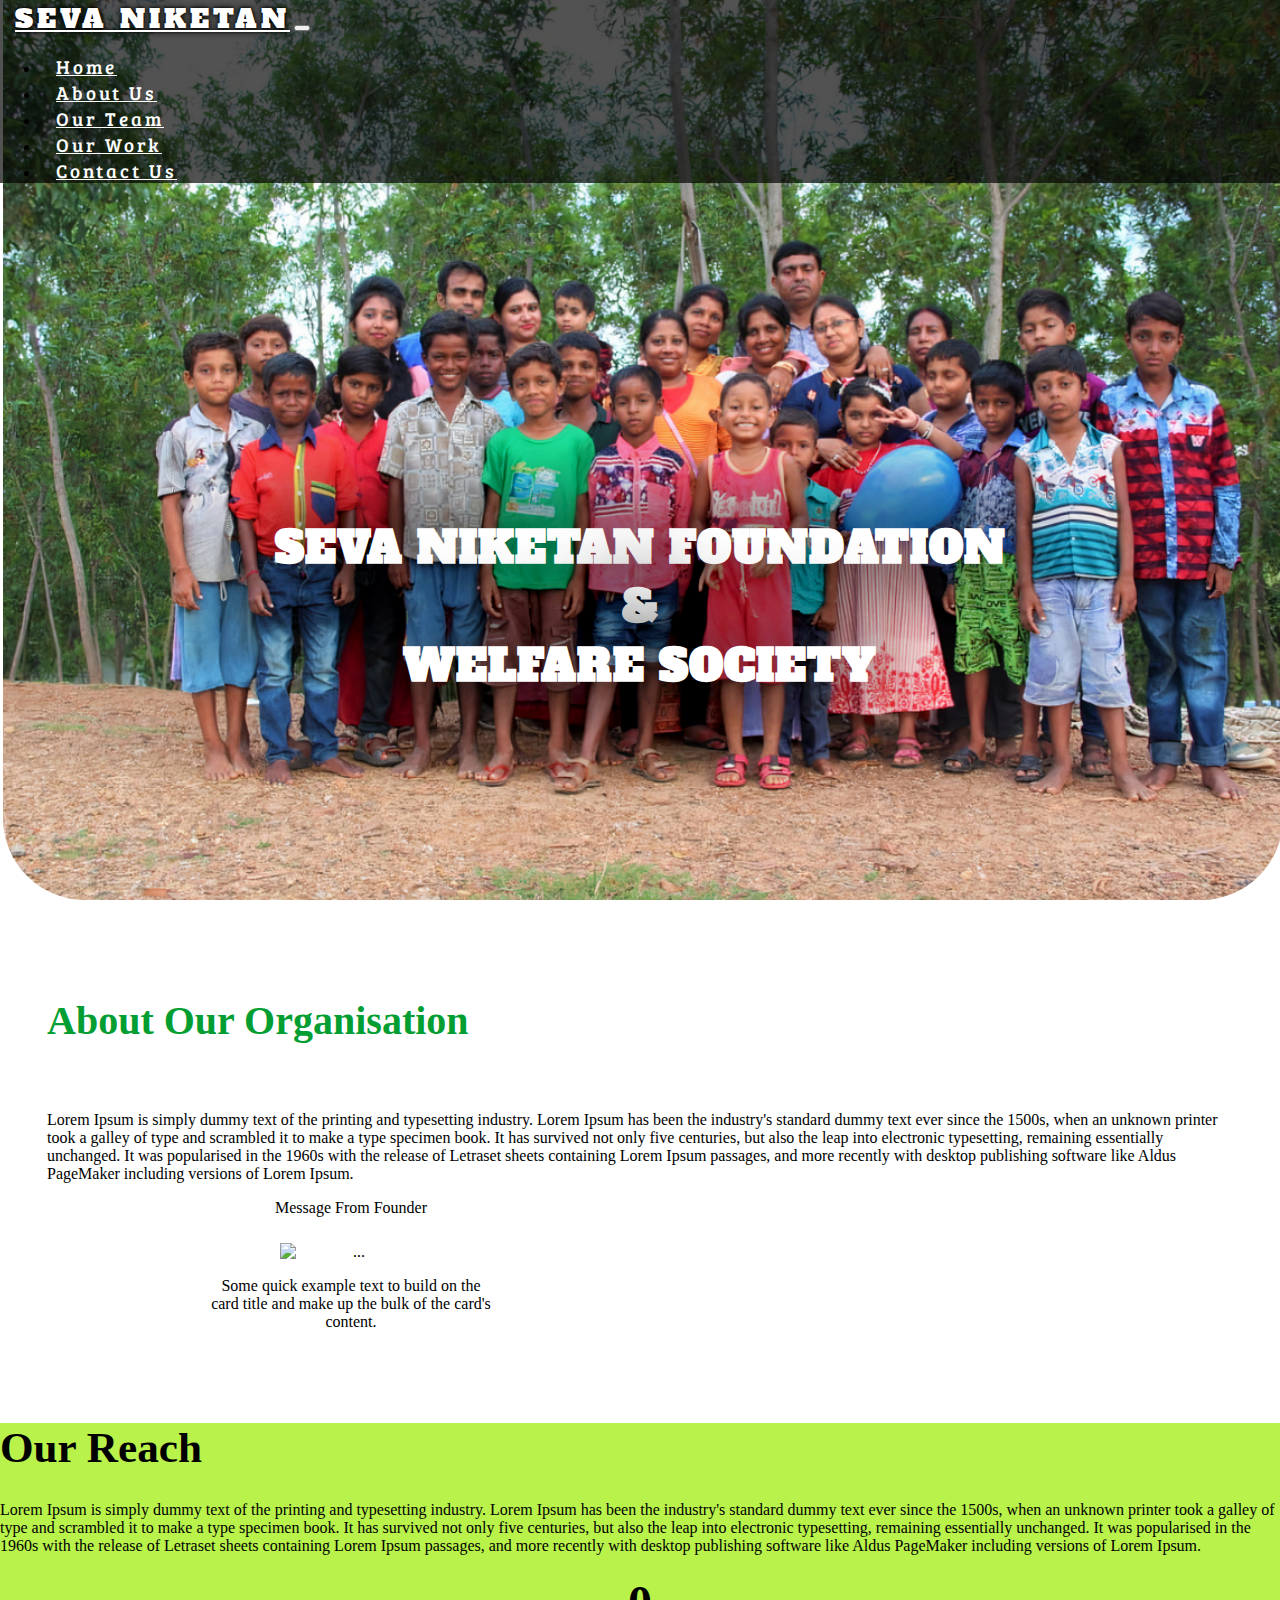
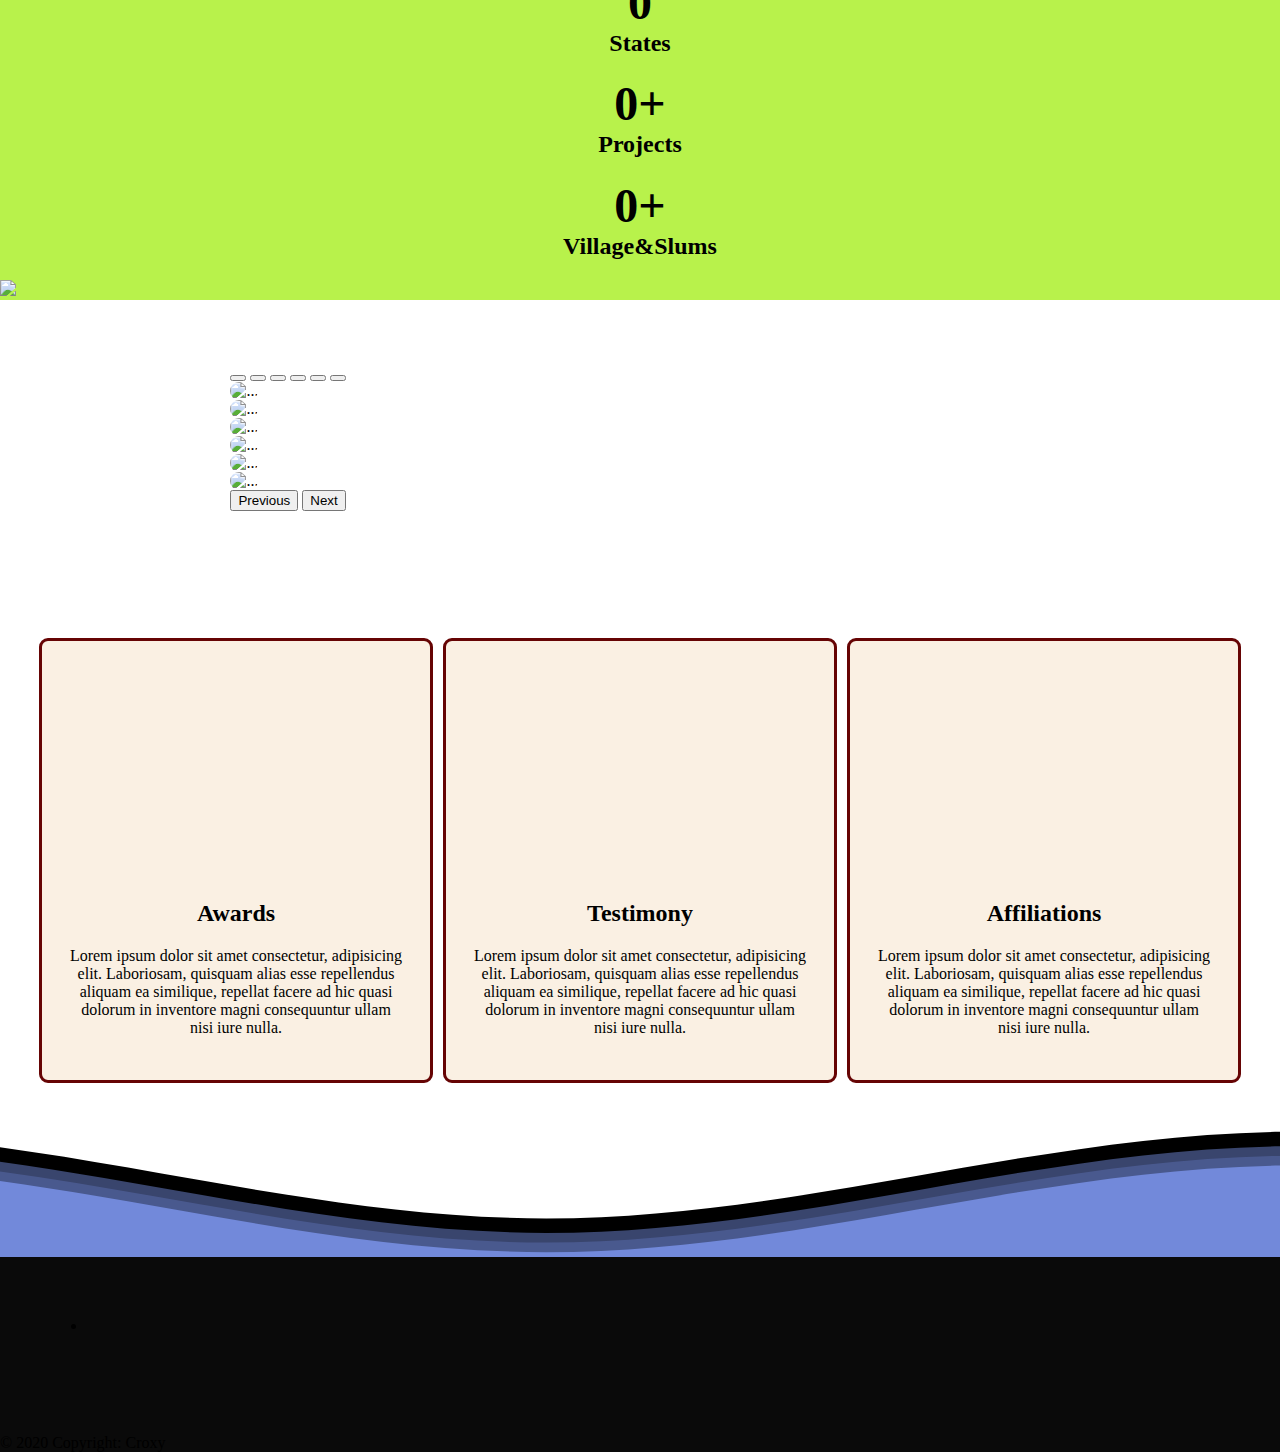
==== commit 670c54bb: "modifications" ====
--- a/index.html
+++ b/index.html
@@ -51,9 +51,9 @@
 
 <section id="home">
 <!--<img src="banner1.jpeg" style="width: 100%; border: 5px solid white; border-radius: 20px;" alt="">-->
-<h1 class="h-primary"> SEVA NIKETAN FOUNDATION AND WELFARE SOCIETY</h1>
+<h1 class="h-primary"> SEVA NIKETAN FOUNDATION <br>&<br> WELFARE SOCIETY</h1>
         
-        <p class="para"> Lorem Ipsum è un testo segnaposto utilizzato nel settore della tipografia e della stampa. Lorem Ipsum è considerato il testo segnaposto standard sin dal sedicesimo secolo, quando un anonimo tipografo prese una cassetta di caratteri e li assemblò per preparare un testo campione.  </p>
+        
         
 </section>
 <div class="container">
@@ -86,18 +86,18 @@
 <div class="row g-0" style="background-color:#b8f24b">
     <div class="col-sm-6 col-md-8 p-5">
         <h1>Our Reach</h1>
-        <p1>Lorem Ipsum is simply dummy text of the printing and typesetting industry. Lorem Ipsum has been the industry's standard dummy text ever since the 1500s, when an unknown printer took a galley of type and scrambled it to make a type specimen book. It has survived not only five centuries, but also the leap into electronic typesetting, remaining essentially unchanged. It was popularised in the 1960s with the release of Letraset sheets containing Lorem Ipsum passages, and more recently with desktop publishing software like Aldus PageMaker including versions of Lorem Ipsum.
+        <p1 style="font-weight: 500;">Lorem Ipsum is simply dummy text of the printing and typesetting industry. Lorem Ipsum has been the industry's standard dummy text ever since the 1500s, when an unknown printer took a galley of type and scrambled it to make a type specimen book. It has survived not only five centuries, but also the leap into electronic typesetting, remaining essentially unchanged. It was popularised in the 1960s with the release of Letraset sheets containing Lorem Ipsum passages, and more recently with desktop publishing software like Aldus PageMaker including versions of Lorem Ipsum.
         </p1>
 
         <div class="row"id="counter">
             <div class="col border-end border-dark border-4">
-                <h2 style="text-align:center"><span data-target="25" class="stats">0</span><br>States</br></h2>
+                <h2 style="text-align:center"><span data-target="5" class="stats">0</span><br>States</br></h2>
             </div>
             <div class="col border-end border-dark border-4">
-                <h2 style="text-align:center"><span class="stats" data-target="400"  >0</span><block class="plus">+</block><br>Projects</br></h2>
+                <h2 style="text-align:center"><span class="stats" data-target="100"  >0</span><block class="plus">+</block><br>Projects</br></h2>
             </div>
             <div class="col">
-                <h2 style="text-align:center"><span data-target="2000" class="stats">0</span><block class="plus">+</block><br>Village&Slums</br></h2>
+                <h2 style="text-align:center"><span data-target="57" class="stats">0</span><block class="plus">+</block><br>Village&Slums</br></h2>
             </div>
         </div>
     </div>
@@ -133,10 +133,10 @@
             <img src="Untitled design (17).png" class="d-block imgstyle" alt="...">
         </div>
         <div class="carousel-item">
-            <img src="pic/user.png" class="d-block imgstyle" alt="...">
-        </div>
-        <div class="carousel-item">
-            <img src="pic/banner1.jpeg" class="d-block imgstyle" alt="...">
+            <img src="Untitled design (17).png" class="d-block imgstyle" alt="...">
+        </div>
+        <div class="carousel-item">
+            <img src="Untitled design (17).png" class="d-block imgstyle" alt="...">
         </div>
     </div>
     <button class="carousel-control-prev" type="button" data-bs-target="#carouselExampleIndicators" data-bs-slide="prev">
@@ -150,7 +150,68 @@
 
 </div>
 
-
+<!--Affiliations-->
+<section class="services-container"> 
+    <div id="services">
+        <div class="box">
+            <img src="Untitled design (1).png" alt="">
+            <h2 class="h-secondary center">Awards</h2>
+            <p class="center">Lorem ipsum dolor sit amet consectetur, adipisicing elit.
+               Laboriosam, quisquam alias esse repellendus aliquam ea similique, repellat facere 
+               ad hic quasi dolorum in inventore magni consequuntur ullam nisi iure nulla.</p>
+        </div>
+        <div class="box">
+            <img src="Untitled design.png" alt="">
+            <h2 class="h-secondary center">Testimony</h2>
+            <p class="center">Lorem ipsum dolor sit amet consectetur, adipisicing elit.
+               Laboriosam, quisquam alias esse repellendus aliquam ea similique, repellat facere 
+               ad hic quasi dolorum in inventore magni consequuntur ullam nisi iure nulla.</p>
+        </div>
+        <div class="box">
+            <img src="foodmitho.jpg" alt="">
+            <h2 class="h-secondary center">Affiliations</h2>
+            <p class="center">Lorem ipsum dolor sit amet consectetur, adipisicing elit.
+               Laboriosam, quisquam alias esse repellendus aliquam ea similique, repellat facere 
+               ad hic quasi dolorum in inventore magni consequuntur ullam nisi iure nulla.</p>
+        </div>
+    </div>  
+
+</section>
+
+
+
+
+  
+<!---Footer--->
+<div>
+        <svg class="waves" xmlns="http://www.w3.org/2000/svg" xmlns:xlink="http://www.w3.org/1999/xlink" viewBox="0 24 150 28" preserveAspectRatio="none" shape-rendering="auto">
+            <defs>
+                <path id="gentle-wave" d="M-160 44c30 0 58-18 88-18s 58 18 88 18 58-18 88-18 58 18 88 18 v44h-352z" />
+            </defs>
+            <g class="parallax">
+                <use xlink:href="#gentle-wave" x="48" y="0" fill="black" />
+                <use xlink:href="#gentle-wave" x="48" y="3" fill="rgba(114,137,218,0.5)" />
+                <use xlink:href="#gentle-wave" x="48" y="5" fill="rgba(114,137,218,0.3)" />
+                <use xlink:href="#gentle-wave" x="48" y="7" fill="#7289da" />
+            </g>
+        </svg>
+    </div>
+
+<footer class="page-footer font-small unique-color-dark pt-4">
+  <div class="container">
+    <ul class="list-unstyled list-inline text-center py-2">
+		  
+	      <li class="list-inline-item">
+	        
+	      </li><br>
+		  <br>
+    </ul>
+  </div>
+  <div class="footer-copyright text-center py-3"><h7>© 2020 Copyright:</h7>
+    <h7 href="https://discord.gg/uRqH5UT"> Croxy</h7>
+  </div>
+</footer>
+</div>
 
 <script src="https://cdn.jsdelivr.net/npm/bootstrap@5.0.2/dist/js/bootstrap.bundle.min.js" integrity="sha384-MrcW6ZMFYlzcLA8Nl+NtUVF0sA7MsXsP1UyJoMp4YLEuNSfAP+JcXn/tWtIaxVXM" crossorigin="anonymous"></script>
 
--- a/css/style.css
+++ b/css/style.css
@@ -79,50 +79,39 @@
 #home::before{
     content: "";
     position: absolute;
-    background: url("banner1.jpeg") no-repeat center center/cover;
+    background: url("Untitled design (20).png") no-repeat center center/cover;
     top: 0;
     left: 0;
     border: 3px solid white;
     border-top: 0;
     
-    border-bottom-left-radius: 45px ;
-    border-bottom-right-radius: 45px;
+    border-bottom-left-radius: 85px ;
+    border-bottom-right-radius: 85px;
     height: 100%;
     width: 100%;
     z-index: -1;
-    opacity: 0.95;
+    opacity: 1;
 }
 .h-primary{
-   padding: 50px 0px; 
-   margin-bottom: 80px;
+   padding: 250px 0px 0px 0px; 
+   margin-bottom: 40px;
    font-family: 'Alfa Slab One', cursive;
    font-size: 2.7rem;
-   text-shadow: 0 0 3px white, 0 0 7px whitesmoke;
+   text-shadow: 0 0 72px black, 0 0 100px black;
    letter-spacing: 1px;
+   color:white;
    
   
 }
-.h-primary:hover{
-    padding: 50px 0px; 
-    margin-bottom: 80px;
-    font-family: 'Alfa Slab One', cursive;
-    font-size: 3rem;
-    text-shadow: 0 0 4px cyan, 0 0 12px cyan; 
-    
-   
- }
- .para{
-     padding: 78px 90px 2px 90px;
-     font-family: 'Bree Serif', serif;
-     /* font-family: 'Merriweather Sans', sans-serif; */
-     font-size: 1.66rem;
-     font-weight: 600;
-     text-shadow: 0 0 3px white, 0 0 5px whitesmoke;
- }
+
+.h1, h1 {
+    font-size: 2.7rem;
+    font-weight: 700;
+} 
 
 h5 {
     text-align: justify;
-    font-size: x-large;
+    font-size: 2.5rem;
     font-weight: 900;
     color: #039e32;
     margin-top: 1rem;
@@ -134,13 +123,14 @@
     font-weight: bolder;
     font-size: xxx-large;
 }
-block.plus {
+.plus {
     font-size: xxx-large;
     font-weight: 700;
 }
 
 .imgstyle{
     width: 100%!important;
+    border-radius: 3rem;
 }
 .carousel-inner {
     position: relative;
@@ -170,3 +160,104 @@
     text-align: center;
 }
 
+
+/*affiliation and achievement section*/
+.services-container{
+    margin-top: 58px;
+}
+
+#services{
+    margin: 34px;
+    margin-top: 12px; 
+    display: flex;
+    
+
+
+}
+#services .box{
+    border: 3px solid rgb(102, 4, 4);
+    padding: 27px;
+    margin: 5px;
+    border-radius: 9px;
+    background-color: rgb(250, 240, 227);
+    text-align: center;
+}
+
+#services .box img{
+    height: 212px;
+    display: block;
+    margin: auto;
+    border-radius: 17px;
+   
+}
+
+
+/*Waves*/
+
+.waves {
+    position: relative;
+    width: 100%;
+    height: 15vh;
+    margin-bottom: -7px;
+    /*Fix for safari gap*/
+    min-height: 100px;
+    max-height: 400px;
+    color: black;
+  }
+  /* Animation */
+  .parallax>use {
+    animation: move-forever 25s cubic-bezier(.55, .5, .45, .5) infinite;
+  }
+  .parallax>use:nth-child(1) {
+    animation-delay: -2s;
+    animation-duration: 7s;
+  }
+  .parallax>use:nth-child(2) {
+    animation-delay: -3s;
+    animation-duration: 10s;
+  }
+  .parallax>use:nth-child(3) {
+    animation-delay: -4s;
+    animation-duration: 13s;
+  }
+  .parallax>use:nth-child(4) {
+    animation-delay: -5s;
+    animation-duration: 20s;
+  }
+  @keyframes move-forever {
+    0% {
+      transform: translate3d(-90px, 0, 0);
+    }
+    100% {
+      transform: translate3d(85px, 0, 0);
+    }
+  }
+  /*Shrinking for mobile*/
+  @media (max-width: 768px) {
+    .waves {
+      height: 40px;
+      min-height: 40px;
+    }
+    .content {
+      height: 30vh;
+    }
+  }
+  
+  /*Other*/
+  
+  .unique-color-dark {
+    background-color: #0a0a0a !important;
+  }
+  
+  .bg-light {
+    background-color: #0a0a0a !important;
+  }
+  
+  .navbar-brand {
+    color: white;
+  }
+  
+  .custom-color {
+    background-color: #0a0a0a !important
+  }
+
